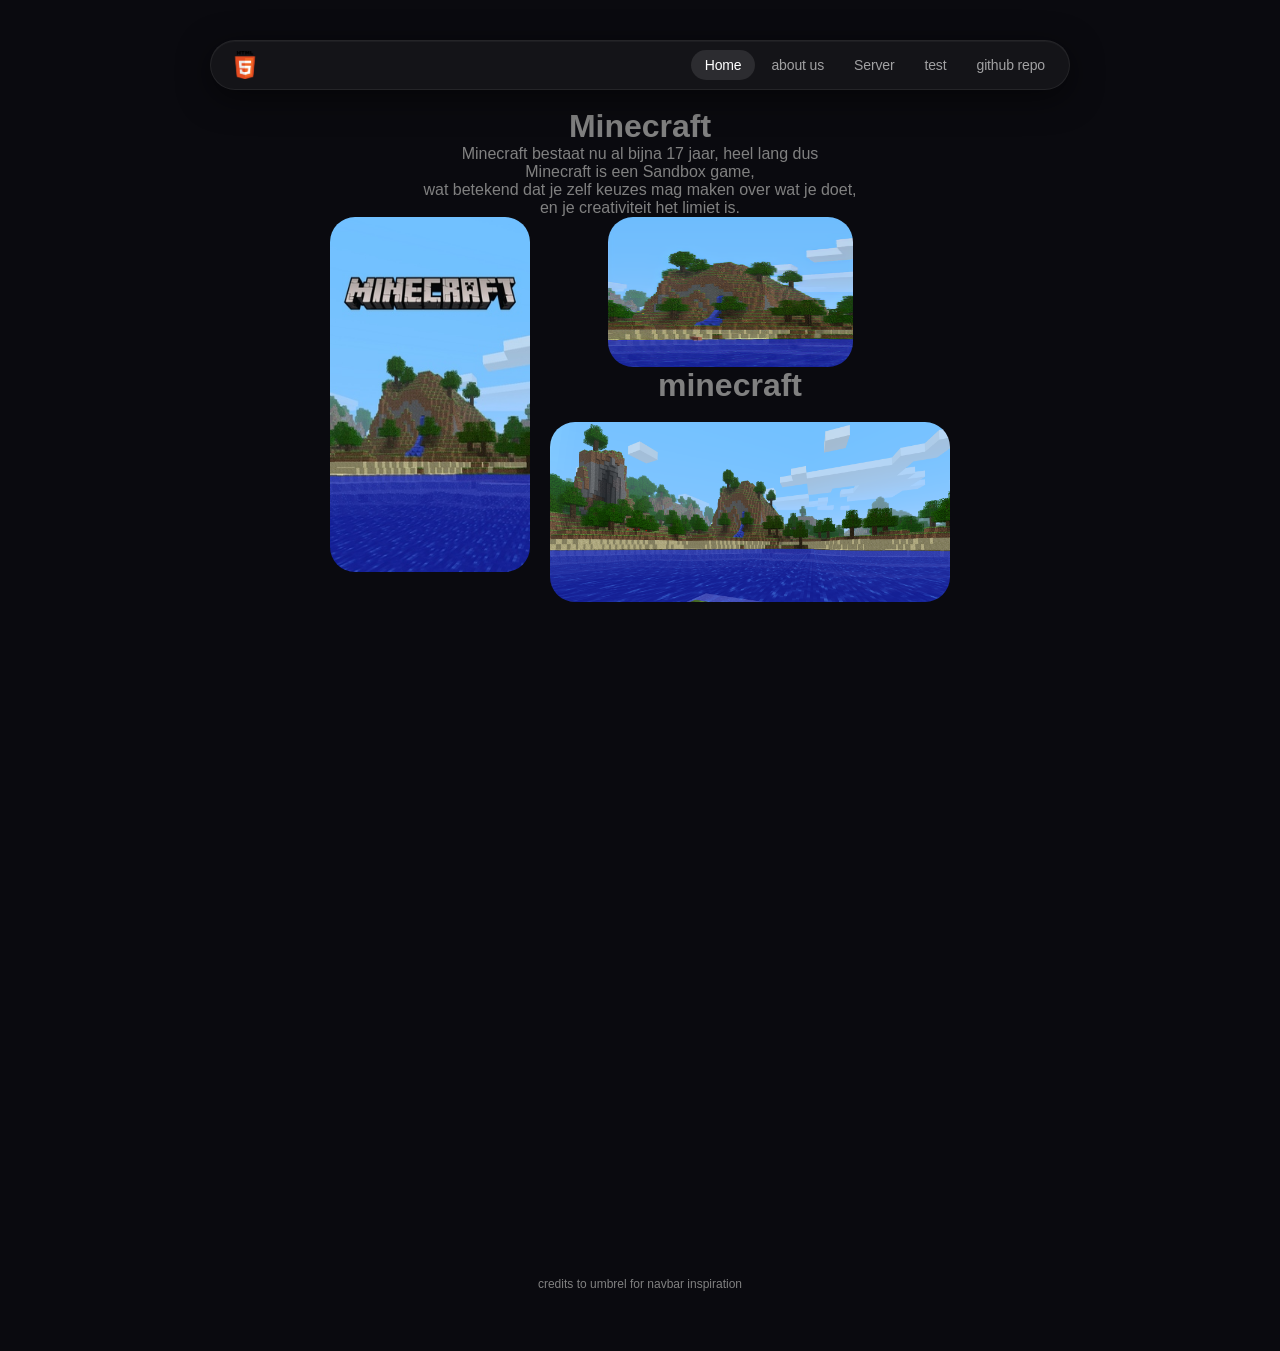
==== index.html @ da6f74a8 "modified:   Stylesheets/stylesheet.css 	modified:   index.html" ====
<!DOCTYPE html>
<head>
<title>Home</title>
  <link rel="stylesheet" href="Stylesheets/stylesheet.css">
</head>
<body>

     <script src="javascript/scroll-reveal.js"></script>

<nav>
    <img src="images/HTML5-Logo.png" alt="Logo" class="logo">
  <div class="nav-right">
    <ul class="nav-links">
      <li><a href="index.html" class="active">Home</a></li>
      <li><a href="about.html">about us</a></li>
      <li><a href="http://77.172.104.230">Server</a></li>
      <li><a href="#">test</a></li>
      <li><a href="https://github.com/in-spit/Informatica-PO-2526">github repo</a></li>
    </ul>
  </div>
</nav>
<br>
  <h1 class="gray">Minecraft</h1>
  <p class="gray">Minecraft bestaat nu al bijna 17 jaar, heel lang dus <br>Minecraft is een Sandbox game, <br> wat betekend dat je zelf keuzes mag maken over wat je doet, <br> en je creativiteit het limiet is.</p>
  <div class="left-side">
    <img src="images/image1.jpg" alt="super epic image" class="image1">
    <div class="gif-container">
      <img src="images/giphy.png" alt="super epic gif" class="gif1">
      <h1 class="gray">minecraft</h1>
        <br>
      <img src="images/image2.png" alt="super epic image" class="image2">
    </div>
  </div>
<p class="breakpoint">&nbsp;</p>
<h1 class="gray reveal fade-in delay-3">Minecraft gaeming</h1>

  <p class="credits">credits to umbrel for navbar inspiration</p>
</div>
</body>
---- Stylesheets/stylesheet.css ----
/* everything animations */
.reveal { transition: opacity 0.7s ease, transform 0.7s ease; }
.reveal.fade-up     { opacity: 0; transform: translateY(48px); }
.reveal.fade-in     { opacity: 0; }
.reveal.slide-left  { opacity: 0; transform: translateX(-60px); }
.reveal.slide-right { opacity: 0; transform: translateX(60px); }
.reveal.zoom-in     { opacity: 0; transform: scale(0.82); }
.reveal.visible     { opacity: 1; transform: none; }

.delay-1 { transition-delay: 0.15s; }
.delay-2 { transition-delay: 0.3s; }
.delay-3 { transition-delay: 0.45s; }

@keyframes pop-up {
  from {
    opacity: 0;
    transform: scale(0.8);
  }
  to {
    opacity: 1;
    transform: scale(1);
  }
}

.pop-up {
  animation: pop-up 0.4s ease-out forwards;
}

*, *::before, *::after {
  box-sizing: border-box;
  margin: 0;
  padding: 0;
}

body {
  background: #0a0a0f;
  min-height: 100vh;
  display: block;
  text-align: center;
  padding: 40px 20px;
  font-family: 'DM Sans', sans-serif;
}

nav {
  display: flex;
  align-items: center;
  justify-content: space-between;
  gap: 2px;
  background: #141418;
  border: 1px solid rgba(255,255,255,0.07);
  border-radius: 100px;
  padding: 10px 10px 10px 20px;
  width: 100%;
  max-width: 860px;
  margin: 0 auto;
  backdrop-filter: blur(16px);
  box-shadow: 0 1px 0 rgba(255,255,255,0.04) inset, 0 8px 32px rgba(0,0,0,0.5);
  text-align: center;
}

.logo {
  display: flex;
  align-items: center;
  gap: 10px;
  width: 28px;
  height: 28px;
  color: #fff;
  text-decoration: none;
}

.nav-links {
  display: flex;
  align-items: center;
  gap: 2px;
  list-style: none;
}

.nav-links a {
  padding: 7px 14px;
  border-radius: 100px;
  color: rgba(255,255,255,0.6);
  text-decoration: none;
  font-size: 14px;
  font-weight: 500;
  letter-spacing: -0.01em;
  transition: color 0.18s ease, background 0.18s ease;
  white-space: nowrap;
}

.nav-links a:hover {
  color: rgba(255,255,255,0.95);
  background: rgba(255,255,255,0.07);
}

.nav-links a.active {
  color: #fff;
  background: rgba(255,255,255,0.1);
}

.nav-right {
  display: flex;
  align-items: center;
  gap: 2px;
}

p.credits {
    float: middle;
    padding: 20px;
    color: grey;
    font-size: 12px;
    text-align: center;
}

.gray {
    color:gray;
    text-align: center;
}

.left-side {
    display: flex;
    align-items: flex-start;
    justify-content: center;
}

.gif-container {
    display: block;
    margin-right: 20px;
}

.gif1
{
  border-radius: 25px;
  height: 150px;
  width: 245px;
  display: inline-block;
  vertical-align: top;
}

.image1
{
  border-radius: 25px;
  width: 200px;
  height: 355px;
  display: inline-block;
  vertical-align: top;
  left: 10%;
}

.image2
{
  border-radius: 25px;
  display: block;
  position: relative;
  left: 5%;
  width: 400px;
  height: 180px;
}

.image3 {
  width: auto;
}

.breakpoint {
  margin-bottom: 600px;
}
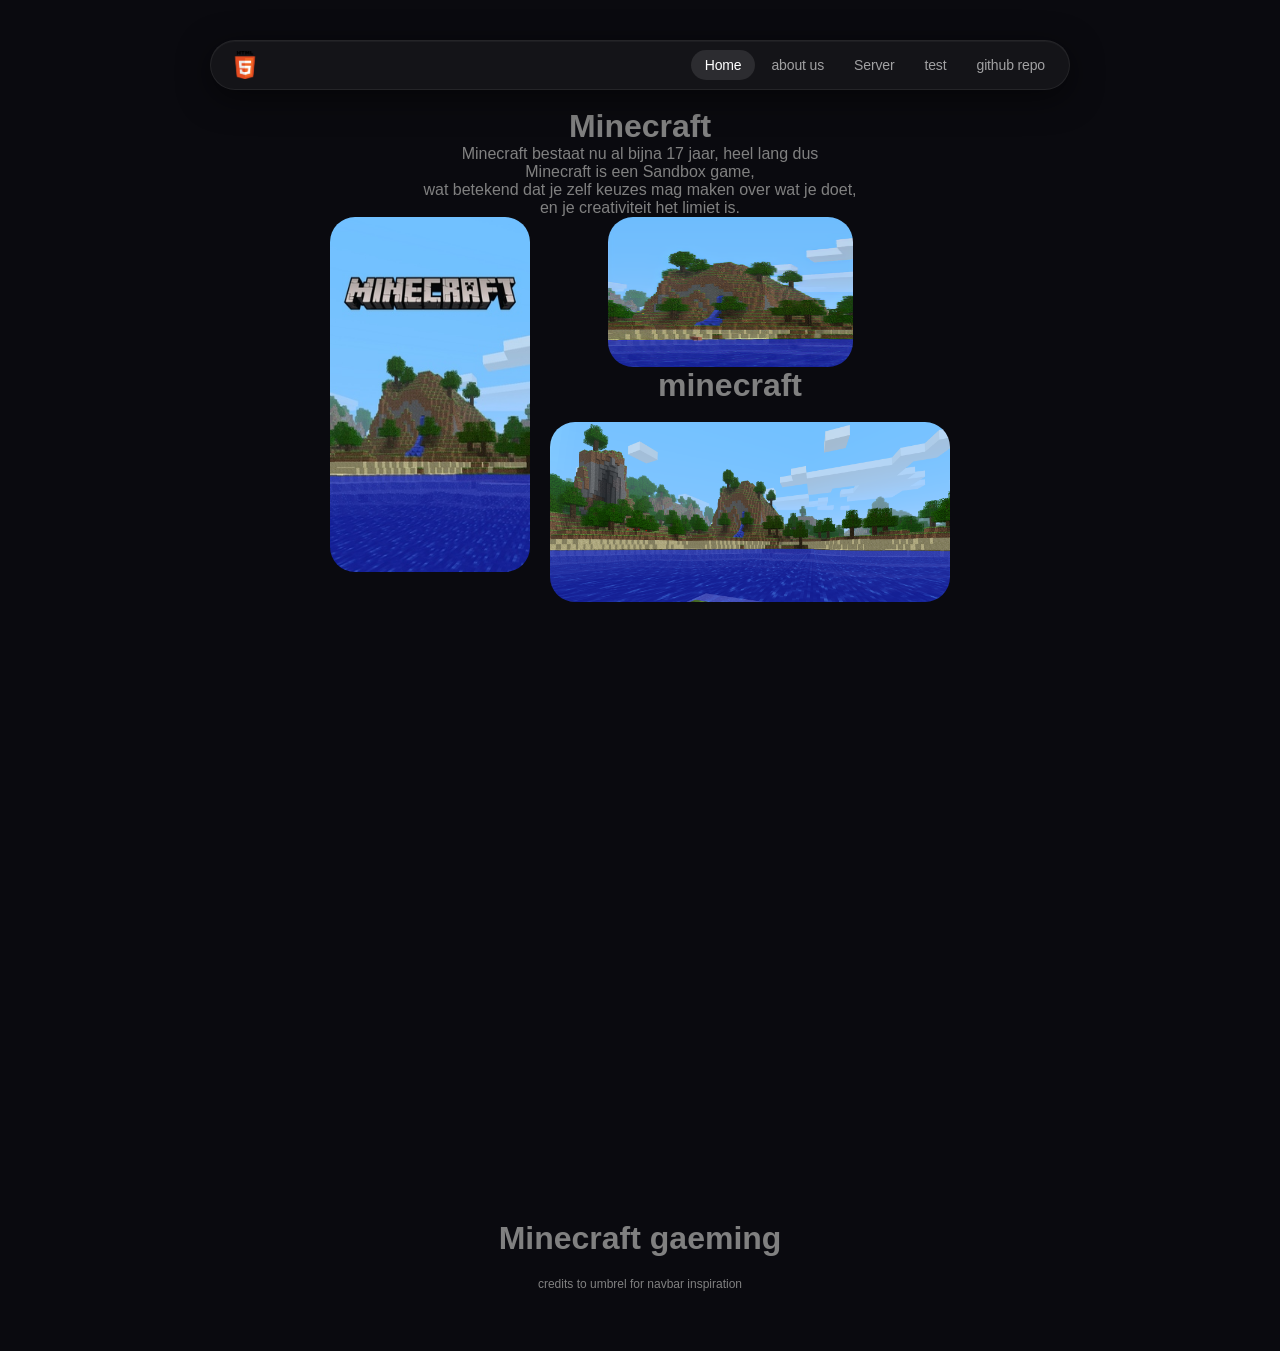
==== commit 5eb35cae: "made js file work for real" ====
--- a/index.html
+++ b/index.html
@@ -5,7 +5,6 @@
 </head>
 <body>
 
-     <script src="javascript/scroll-reveal.js"></script>
 
 <nav>
     <img src="images/HTML5-Logo.png" alt="Logo" class="logo">
@@ -32,8 +31,10 @@
     </div>
   </div>
 <p class="breakpoint">&nbsp;</p>
-<h1 class="gray reveal fade-in delay-3">Minecraft gaeming</h1>
+<h1 class="gray reveal fade-in delay-1">Minecraft gaeming</h1>
 
   <p class="credits">credits to umbrel for navbar inspiration</p>
+  
+  <script src="javascript/scroll-reveal.js"></script>
 </div>
 </body>
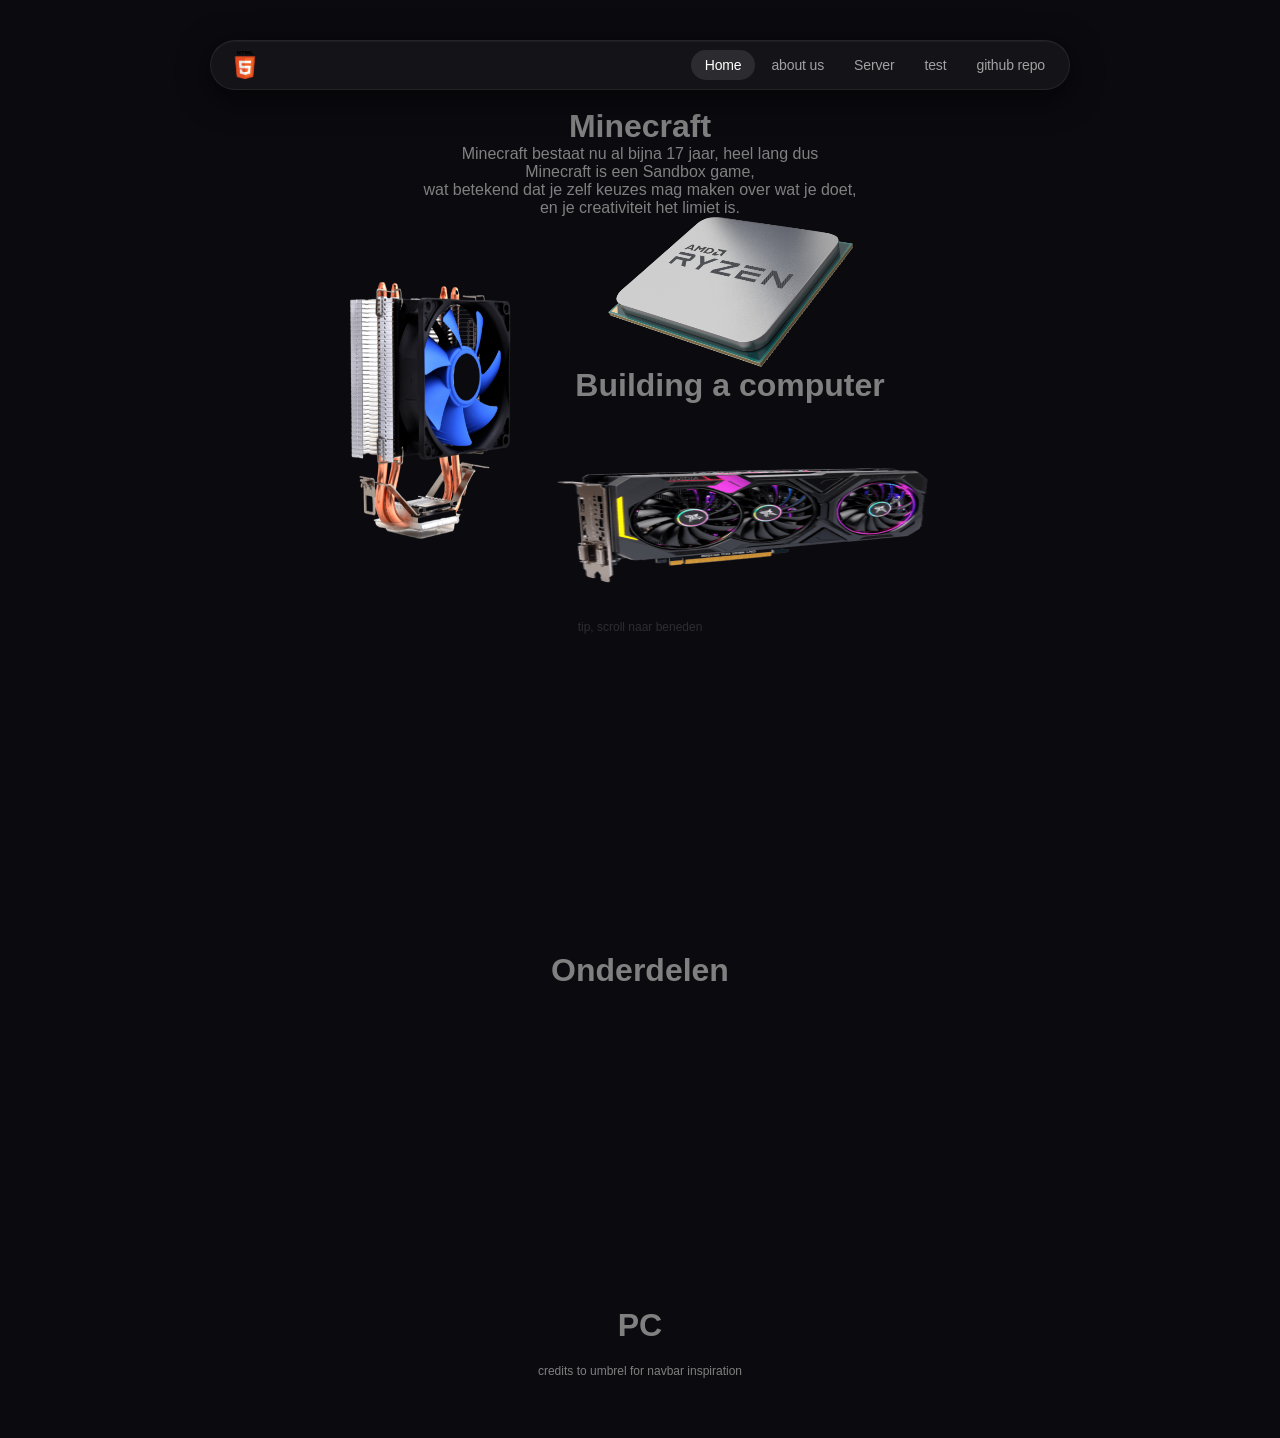
==== commit b6ff4e8e: "modified:   Stylesheets/stylesheet.css 	modified:   images/giphy.png 	deleted:    images/image1.jpg " ====
--- a/index.html
+++ b/index.html
@@ -22,16 +22,20 @@
   <h1 class="gray">Minecraft</h1>
   <p class="gray">Minecraft bestaat nu al bijna 17 jaar, heel lang dus <br>Minecraft is een Sandbox game, <br> wat betekend dat je zelf keuzes mag maken over wat je doet, <br> en je creativiteit het limiet is.</p>
   <div class="left-side">
-    <img src="images/image1.jpg" alt="super epic image" class="image1">
+    <img src="images/image1.png" alt="super epic image" class="image1">
     <div class="gif-container">
       <img src="images/giphy.png" alt="super epic gif" class="gif1">
-      <h1 class="gray">minecraft</h1>
+      <h1 class="gray">Building a computer</h1>
         <br>
       <img src="images/image2.png" alt="super epic image" class="image2">
     </div>
   </div>
+  <br>
+  <p class="gray tip">tip, scroll naar beneden</p>
 <p class="breakpoint">&nbsp;</p>
-<h1 class="gray reveal fade-in delay-1">Minecraft gaeming</h1>
+<h1 class="gray reveal fade-up">Onderdelen</h1>
+<p class="breakpoint">&nbsp;</p>
+<h1 class="gray reveal fade-in delay-1">PC</h1>
 
   <p class="credits">credits to umbrel for navbar inspiration</p>
   
--- a/Stylesheets/stylesheet.css
+++ b/Stylesheets/stylesheet.css
@@ -161,5 +161,10 @@
 }
 
 .breakpoint {
-  margin-bottom: 600px;
+  margin-bottom: 300px;
+}
+
+.tip {
+  font-size: 12px;
+  opacity: 0.3;
 }
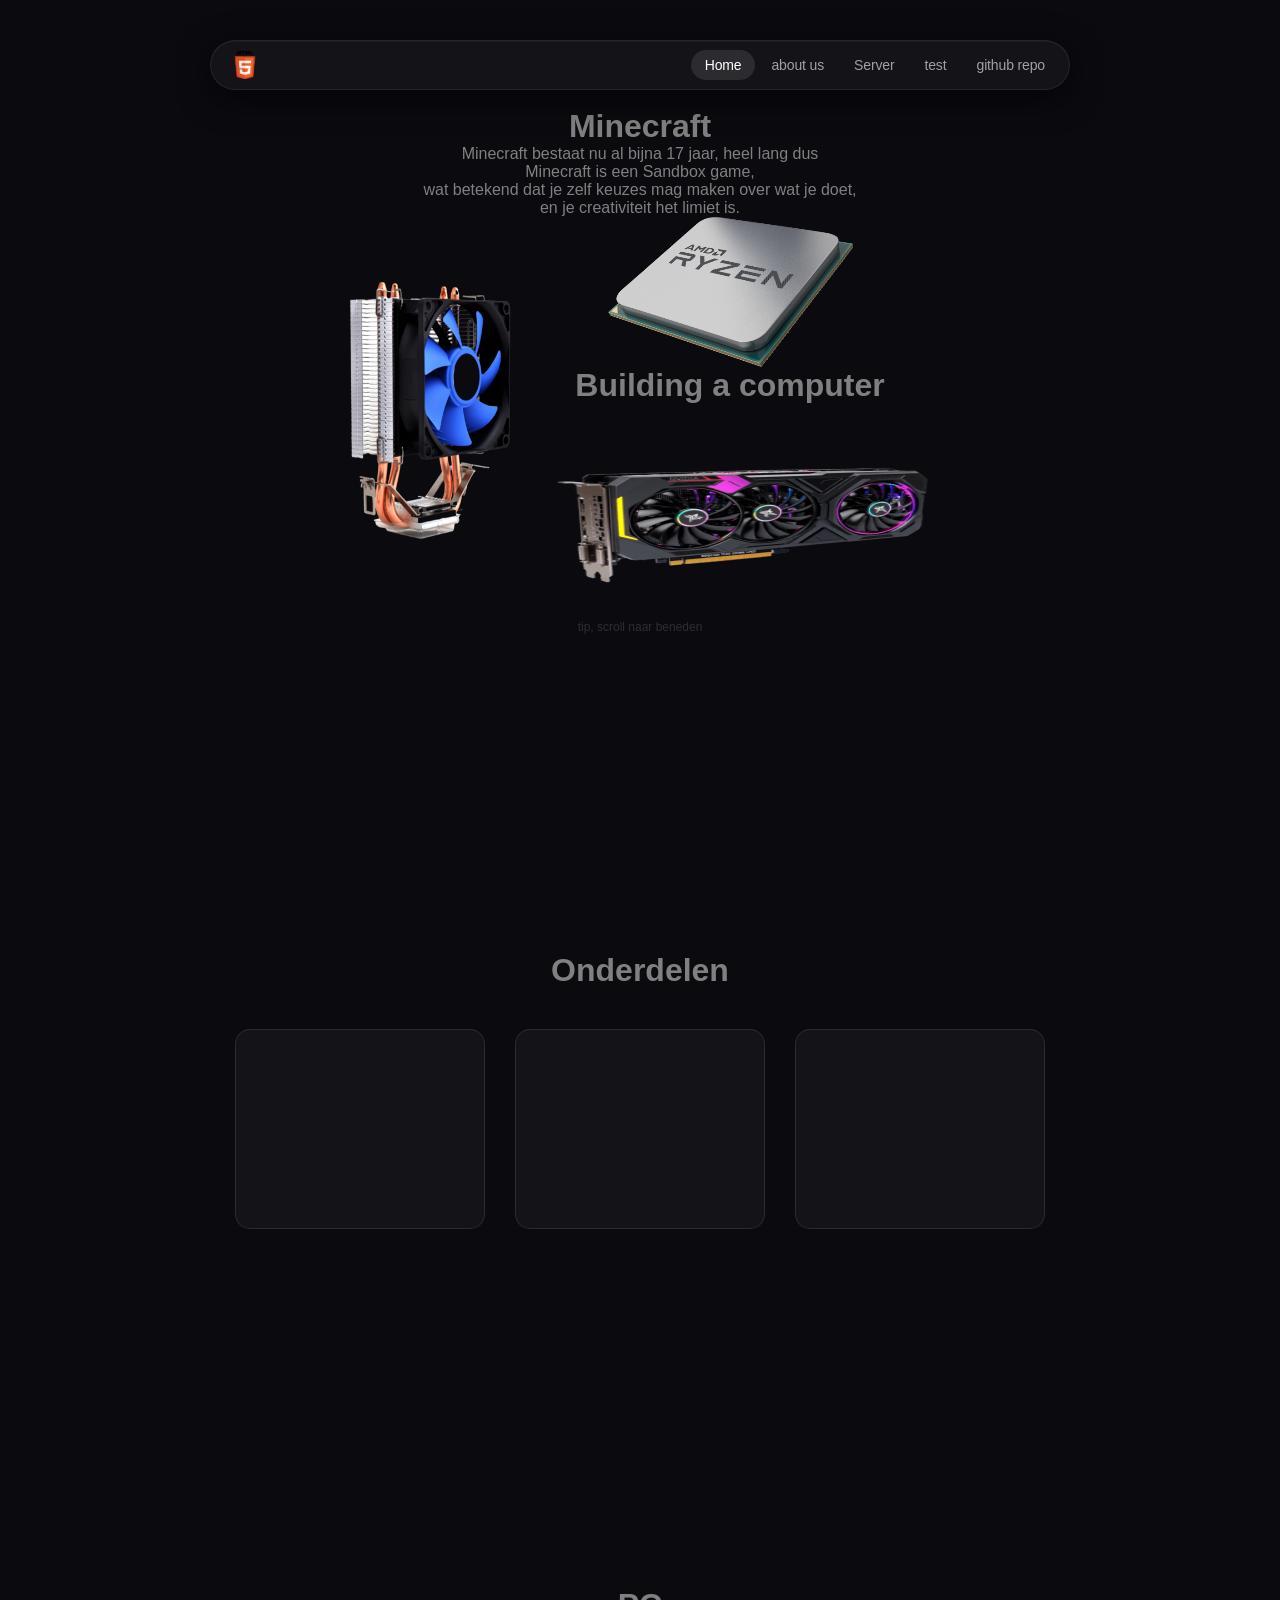
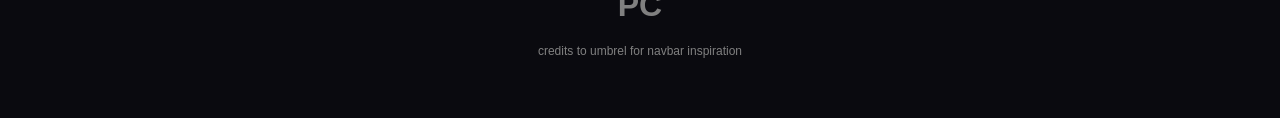
==== commit 7d266cb2: "box" ====
--- a/index.html
+++ b/index.html
@@ -34,6 +34,11 @@
   <p class="gray tip">tip, scroll naar beneden</p>
 <p class="breakpoint">&nbsp;</p>
 <h1 class="gray reveal fade-up">Onderdelen</h1>
+<div class="boxes-container">
+  <div class="box reveal fade-up delay-1"></div>
+  <div class="box reveal fade-up delay-2"></div>
+  <div class="box reveal fade-up delay-3"></div>
+</div>
 <p class="breakpoint">&nbsp;</p>
 <h1 class="gray reveal fade-in delay-1">PC</h1>
 
--- a/Stylesheets/stylesheet.css
+++ b/Stylesheets/stylesheet.css
@@ -167,4 +167,28 @@
 .tip {
   font-size: 12px;
   opacity: 0.3;
+}
+
+.boxes-container {
+  display: flex;
+  justify-content: center;
+  gap: 30px;
+  margin: 40px 0;
+  flex-wrap: wrap;
+}
+
+.box {
+  width: 250px;
+  height: 200px;
+  background: #141418;
+  border: 1px solid rgba(255,255,255,0.1);
+  border-radius: 15px;
+  padding: 20px;
+  backdrop-filter: blur(16px);
+  transition: transform 0.3s ease, border-color 0.3s ease;
+}
+
+.box:hover {
+  transform: translateY(-10px) scale(1.02);
+  border-color: rgba(255,255,255,0.2);
 }
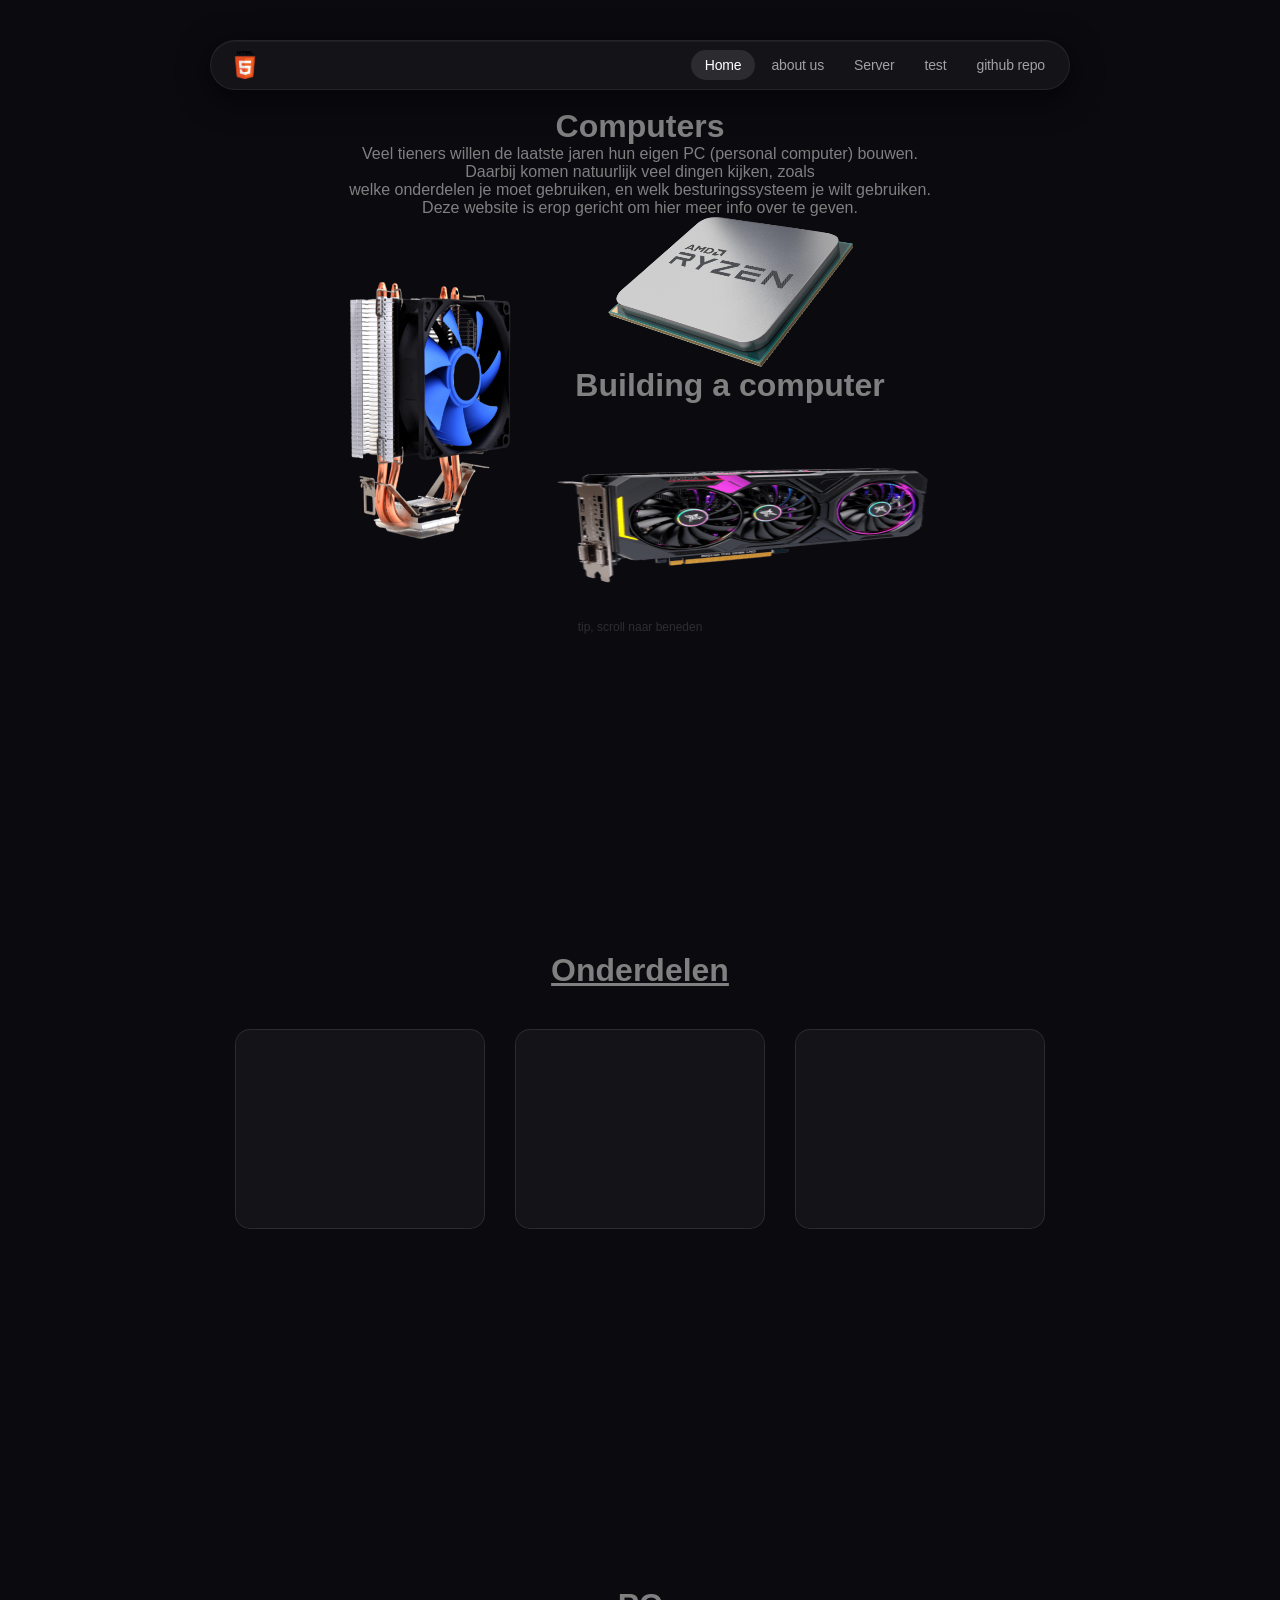
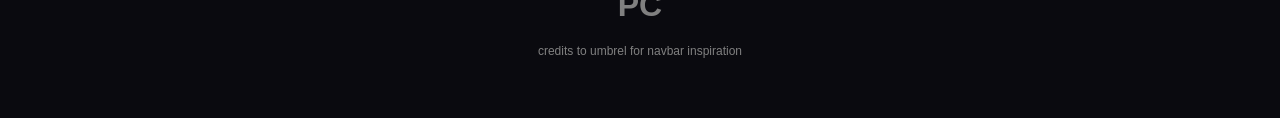
==== commit c057e4a4: "modified:   Stylesheets/stylesheet.css 	modified:   index.html" ====
--- a/index.html
+++ b/index.html
@@ -19,8 +19,8 @@
   </div>
 </nav>
 <br>
-  <h1 class="gray">Minecraft</h1>
-  <p class="gray">Minecraft bestaat nu al bijna 17 jaar, heel lang dus <br>Minecraft is een Sandbox game, <br> wat betekend dat je zelf keuzes mag maken over wat je doet, <br> en je creativiteit het limiet is.</p>
+  <h1 class="gray">Computers</h1>
+  <p class="gray">Veel tieners willen de laatste jaren hun eigen PC (personal computer) bouwen. <br>Daarbij komen natuurlijk veel dingen kijken, zoals<br>welke onderdelen je moet gebruiken, en welk besturingssysteem je wilt gebruiken.<br>Deze website is erop gericht om hier meer info over te geven.</p>
   <div class="left-side">
     <img src="images/image1.png" alt="super epic image" class="image1">
     <div class="gif-container">
@@ -33,11 +33,13 @@
   <br>
   <p class="gray tip">tip, scroll naar beneden</p>
 <p class="breakpoint">&nbsp;</p>
-<h1 class="gray reveal fade-up">Onderdelen</h1>
+<h1 class="gray reveal fade-up">
+    <a href="about.html" class="gray reveal fade-up delay-1">Onderdelen</a>
+</h1>
 <div class="boxes-container">
-  <div class="box reveal fade-up delay-1"></div>
-  <div class="box reveal fade-up delay-2"></div>
   <div class="box reveal fade-up delay-3"></div>
+  <div class="box reveal fade-up delay-5"></div>
+  <div class="box reveal fade-up delay-7"></div>
 </div>
 <p class="breakpoint">&nbsp;</p>
 <h1 class="gray reveal fade-in delay-1">PC</h1>
--- a/Stylesheets/stylesheet.css
+++ b/Stylesheets/stylesheet.css
@@ -10,6 +10,10 @@
 .delay-1 { transition-delay: 0.15s; }
 .delay-2 { transition-delay: 0.3s; }
 .delay-3 { transition-delay: 0.45s; }
+.delay-4 { transition-delay: 0.6s; }
+.delay-5 { transition-delay: 0.75s; }
+.delay-6 { transition-delay: 0.9s; }
+.delay-7 { transition-delay: 1.05s; }
 
 @keyframes pop-up {
   from {
@@ -42,6 +46,9 @@
 }
 
 nav {
+  position: sticky;
+  top: 10px;
+  z-index: 999;
   display: flex;
   align-items: center;
   justify-content: space-between;
@@ -185,10 +192,9 @@
   border-radius: 15px;
   padding: 20px;
   backdrop-filter: blur(16px);
-  transition: transform 0.3s ease, border-color 0.3s ease;
 }
 
 .box:hover {
   transform: translateY(-10px) scale(1.02);
   border-color: rgba(255,255,255,0.2);
-}+}
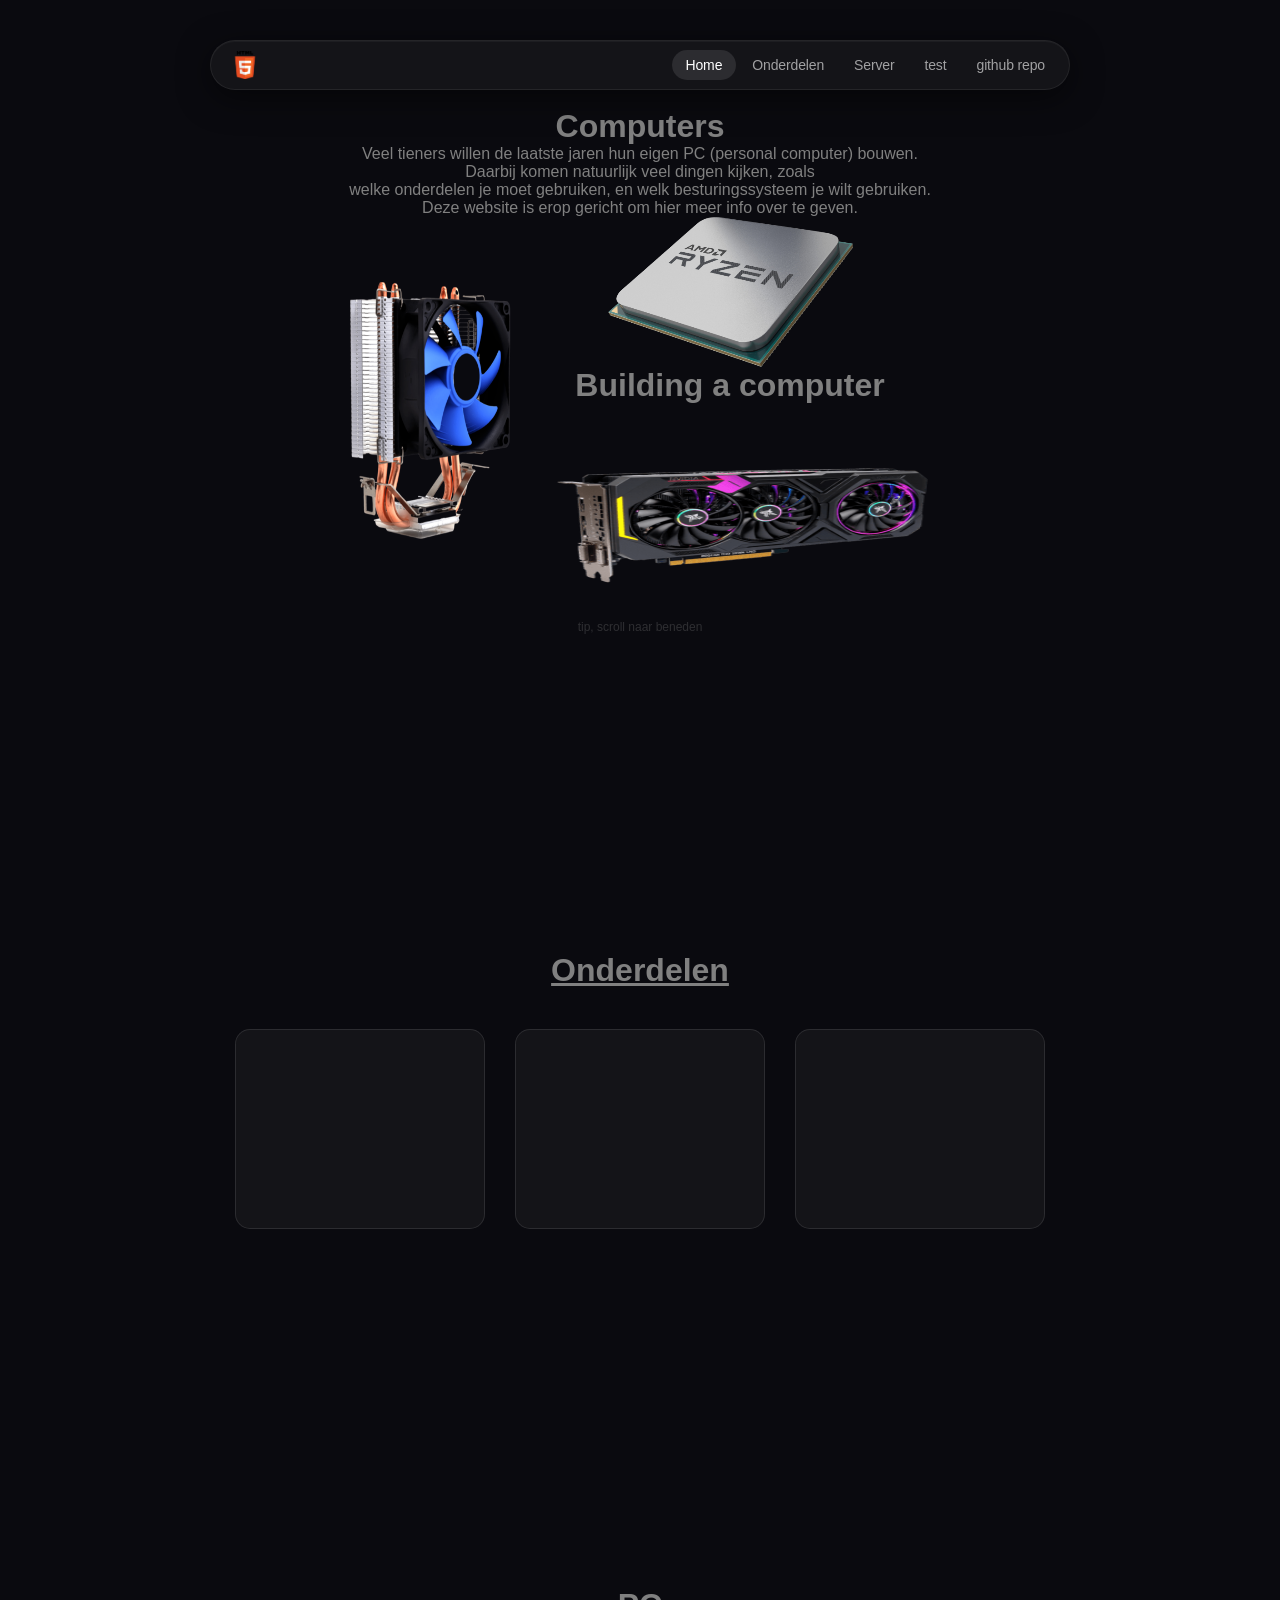
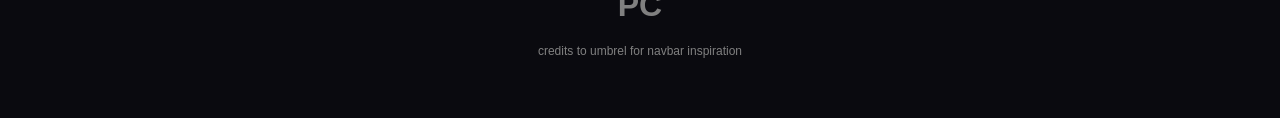
==== commit 5ed4e42a: "new file:   server.html" ====
--- a/index.html
+++ b/index.html
@@ -11,8 +11,8 @@
   <div class="nav-right">
     <ul class="nav-links">
       <li><a href="index.html" class="active">Home</a></li>
-      <li><a href="about.html">about us</a></li>
-      <li><a href="http://77.172.104.230">Server</a></li>
+      <li><a href="about.html">Onderdelen</a></li>
+      <li><a href="server.html">Server</a></li>
       <li><a href="#">test</a></li>
       <li><a href="https://github.com/in-spit/Informatica-PO-2526">github repo</a></li>
     </ul>
@@ -47,5 +47,4 @@
   <p class="credits">credits to umbrel for navbar inspiration</p>
   
   <script src="javascript/scroll-reveal.js"></script>
-</div>
 </body>
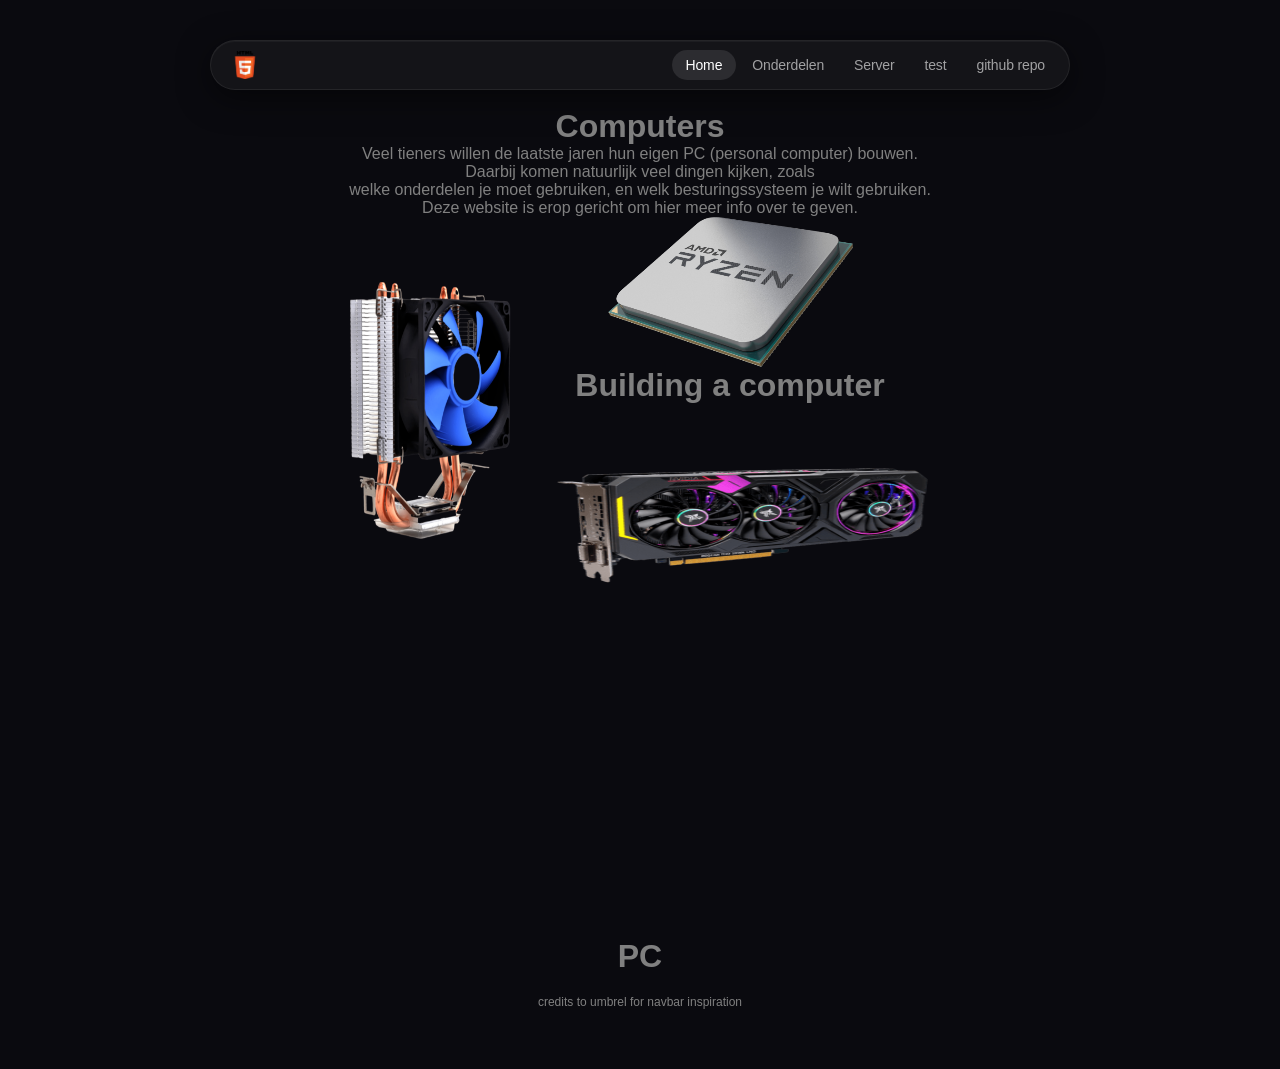
==== commit 1813db96: "Clean up index.html by removing unused sections Removed unnecessary elements and updated headings." ====
--- a/index.html
+++ b/index.html
@@ -31,20 +31,10 @@
     </div>
   </div>
   <br>
-  <p class="gray tip">tip, scroll naar beneden</p>
-<p class="breakpoint">&nbsp;</p>
-<h1 class="gray reveal fade-up">
-    <a href="about.html" class="gray reveal fade-up delay-1">Onderdelen</a>
-</h1>
-<div class="boxes-container">
-  <div class="box reveal fade-up delay-3"></div>
-  <div class="box reveal fade-up delay-5"></div>
-  <div class="box reveal fade-up delay-7"></div>
-</div>
 <p class="breakpoint">&nbsp;</p>
 <h1 class="gray reveal fade-in delay-1">PC</h1>
 
   <p class="credits">credits to umbrel for navbar inspiration</p>
   
   <script src="javascript/scroll-reveal.js"></script>
-</body>+</body>
--- a/Stylesheets/stylesheet.css
+++ b/Stylesheets/stylesheet.css
@@ -43,6 +43,7 @@
   text-align: center;
   padding: 40px 20px;
   font-family: 'DM Sans', sans-serif;
+  cursor: url(../Rotated.cur), auto;
 }
 
 nav {
@@ -198,3 +199,14 @@
   transform: translateY(-10px) scale(1.02);
   border-color: rgba(255,255,255,0.2);
 }
+
+.box img {
+  width: 80%;
+  height: 80%;
+  border-radius: 10px;
+  object-fit: cover;
+}
+
+.breakpoint2 {
+  margin-bottom: 150px;
+}
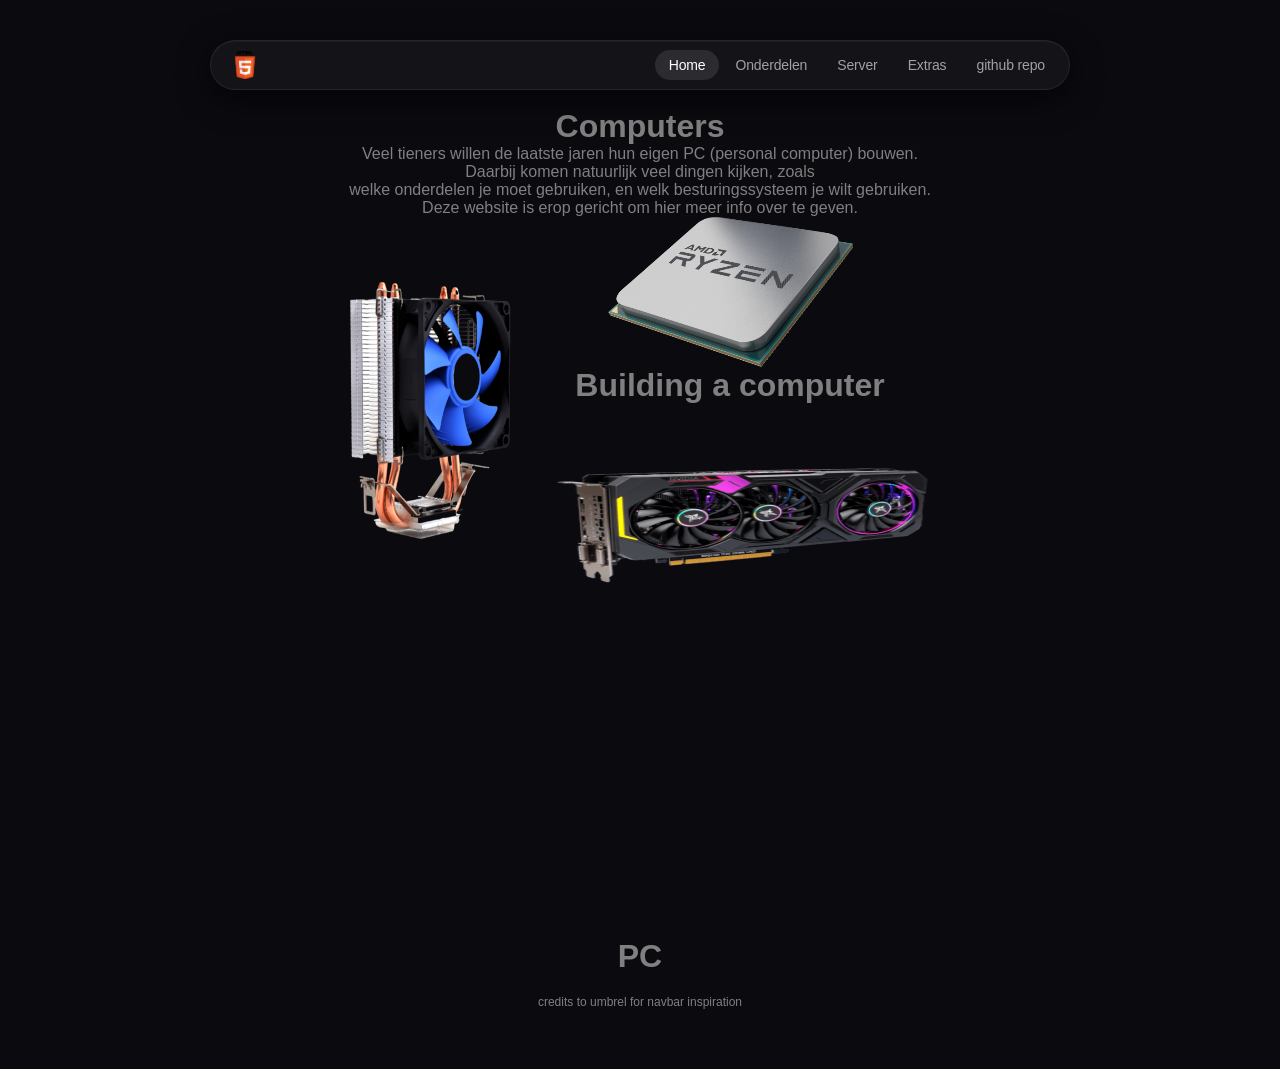
==== commit bb523d86: "nog ongeveer 2 pushes tot website klaar" ====
--- a/index.html
+++ b/index.html
@@ -13,7 +13,7 @@
       <li><a href="index.html" class="active">Home</a></li>
       <li><a href="about.html">Onderdelen</a></li>
       <li><a href="server.html">Server</a></li>
-      <li><a href="#">test</a></li>
+      <li><a href="extras.html">Extras</a></li>
       <li><a href="https://github.com/in-spit/Informatica-PO-2526">github repo</a></li>
     </ul>
   </div>
--- a/Stylesheets/stylesheet.css
+++ b/Stylesheets/stylesheet.css
@@ -210,3 +210,14 @@
 .breakpoint2 {
   margin-bottom: 150px;
 }
+
+.centered {
+  align-items: center;
+  justify-content: center;
+  display: flex;
+}
+
+table.centered {
+  display: table;
+  margin: 0 auto;
+}
